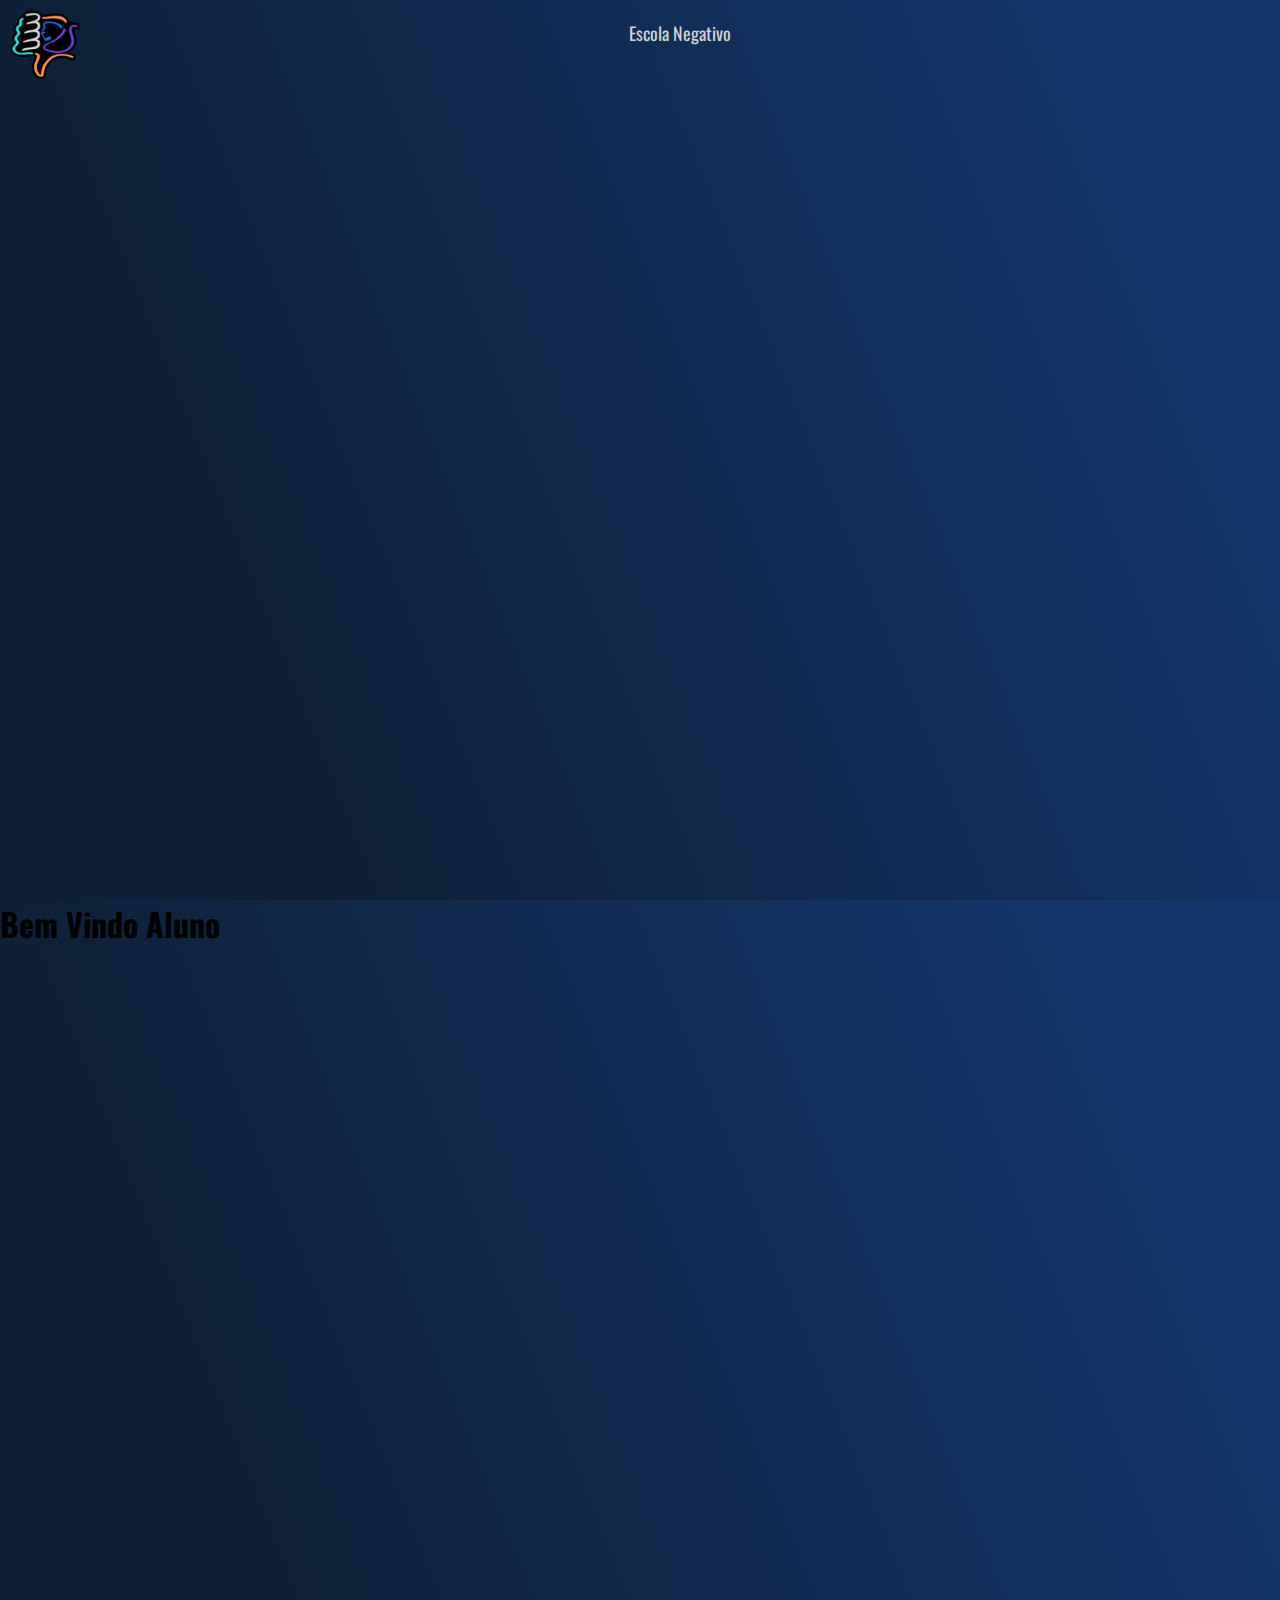
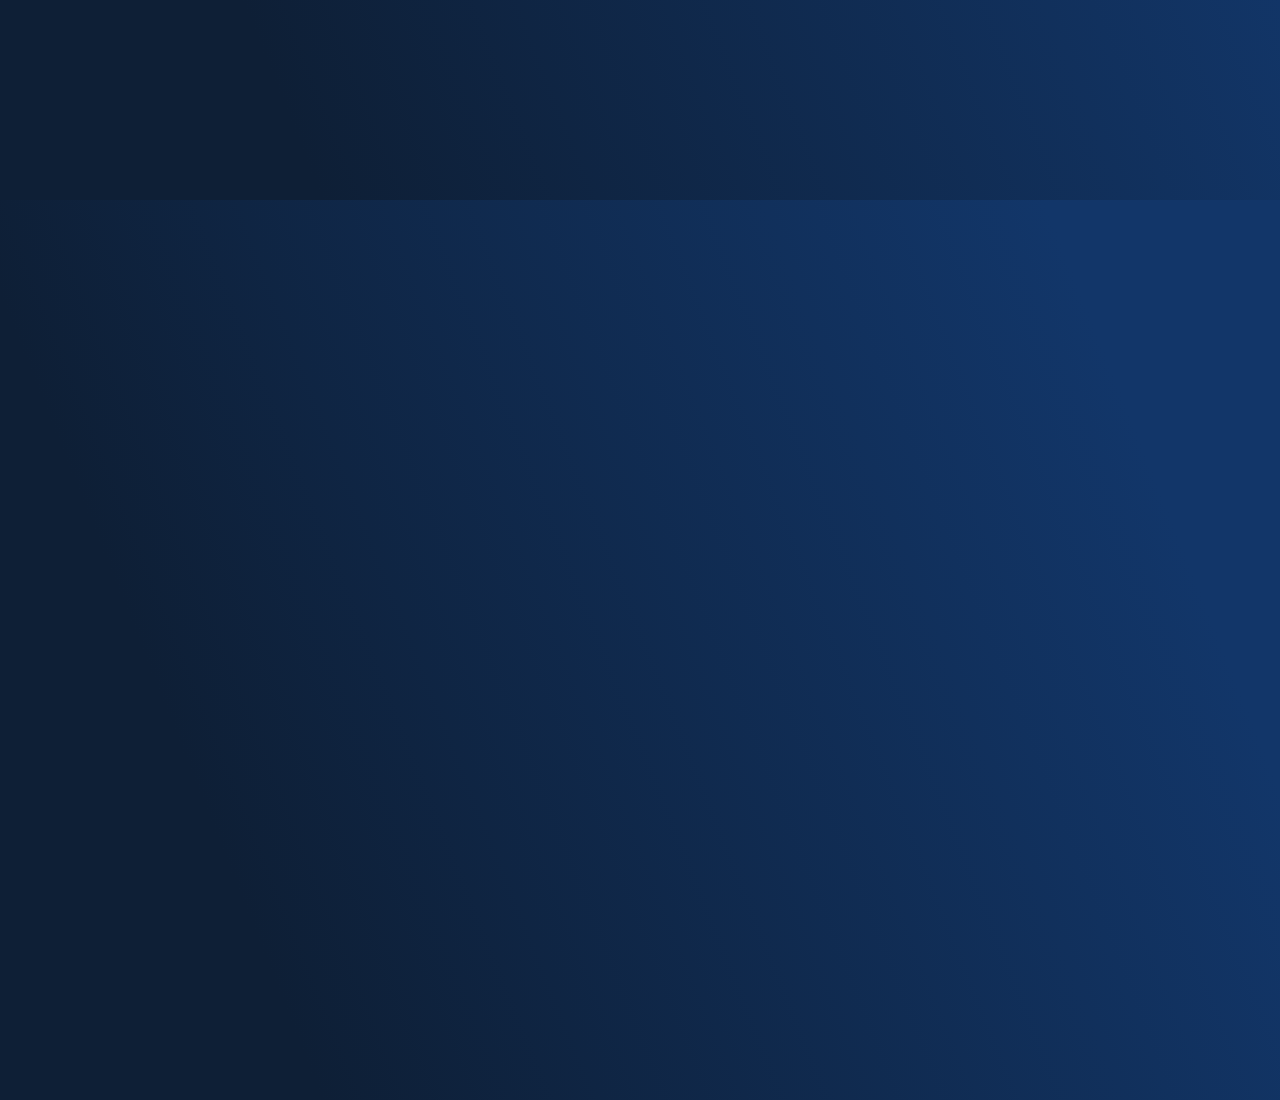
==== escola-rafa/index.html @ adb38949 "Add files via upload" ====
<!DOCTYPE html>
<html lang="pt-br">
<head>
    <meta charset="UTF-8">
    <meta http-equiv="author" content="#">
    <meta name="keywords" content="#">
    <meta name="description" content="#">
    <link rel="stylesheet" type="text/css" href="css/style.css">
    <title>Home Escola Negativo</title>
</head>
<body>
    <header class="cabecalho">
        <nav class="cabecalho-menu">
            <a href="index.html" target="_blank" rel="noopener noreferrer" class="link-logo-cabecalho">
                <img src="img/logo.png" class="logo-cabecalho" alt="Logo da Escola Negativo: um polegar virado para baixo">
            </a>
            <p class="nome-cabecalho">Escola Negativo</p>
        </nav>
    </header>

    <main class="main">
        <h1 class="titulo-main">Bem Vindo Aluno</h1> 
    </main>

    <footer>

    </footer>
</body>
</html>
---- escola-rafa/css/style.css ----
@import url('https://fonts.googleapis.com/css2?family=Oswald:wght@200;400&display=swap');

* {
    margin: 0;
    padding: 0;
    box-sizing: border-box;
    text-decoration: none;
    width: 100%;
    height: 100%;
    font-family: 'Oswald', sans-serif;
}

body {
    font-size: 100%;
    background: linear-gradient(68.15deg, #0e1f36 19.62%, #123669 85.61%);
}

.link-logo-cabecalho {
    width: 5em;
    height: 5em;
    padding-left: 10px;
    padding-top: 10px;
    float: left;
}

.cabecalho-menu {
    font-family: Verdana, Geneva, Tahoma, sans-serif;
    color: rgb(209, 209, 209);
}

.cabecalho {
    text-align: right;
    position: relative;
}

.nome-cabecalho{
    text-align: center;
    padding-top: 1.1em;
    font-weight: 400;
    font-size: large;
}
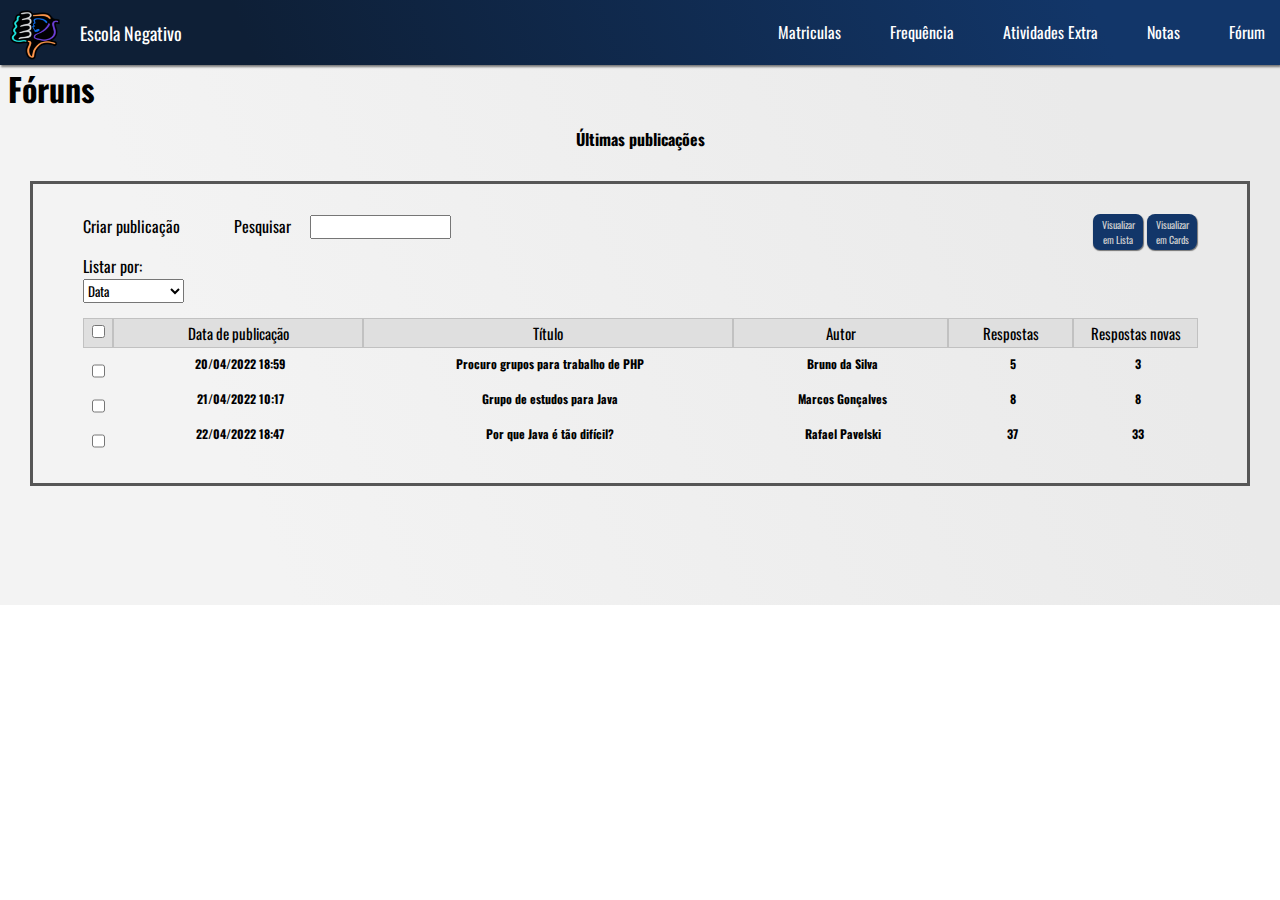
==== commit 6d25d343: "Add files via upload" ====
--- a/escola-rafa/index.html
+++ b/escola-rafa/index.html
@@ -6,24 +6,109 @@
     <meta name="keywords" content="#">
     <meta name="description" content="#">
     <link rel="stylesheet" type="text/css" href="css/style.css">
-    <title>Home Escola Negativo</title>
-</head>
+    <title>Fóruns - Escola Negativo</title>
+</head> 
 <body>
-    <header class="cabecalho">
-        <nav class="cabecalho-menu">
-            <a href="index.html" target="_blank" rel="noopener noreferrer" class="link-logo-cabecalho">
-                <img src="img/logo.png" class="logo-cabecalho" alt="Logo da Escola Negativo: um polegar virado para baixo">
-            </a>
-            <p class="nome-cabecalho">Escola Negativo</p>
-        </nav>
-    </header>
+    <div class="container">
+        <header class="cabecalho">
+            <nav class="cabecalho-menu">
+                <a href="index.html" target="_blank" rel="noopener noreferrer" class="link-logo-cabecalho">
+                    <img src="img/logo.png" class="logo-cabecalho" alt="Logo da Escola Negativo: um polegar virado para baixo">
+                </a>
+                <a href="index.html" target="_blank" rel="noopener noreferrer">
+                    <p class="nome-cabecalho">Escola Negativo</p>
+                </a>
+                <ul class="menu">
+					<li><a href="#">Matriculas</a></li>
+					<li><a href="#">Frequência</a></li>
+					<li><a href="#">Atividades Extra</a></li>
+					<li><a href="#">Notas</a></li>
+					<li><a href="#">Fórum</a></li>
+				</ul>
+            </nav>
+        </header>
 
-    <main class="main">
-        <h1 class="titulo-main">Bem Vindo Aluno</h1> 
-    </main>
+        <main class="main">
+            <h1 class="titulo-main">Fóruns</h1> 
+            <h4 class="titulo-forum">Últimas publicações</h4>
 
-    <footer>
+            <div class="box">
+                <div class="topo">
+                    <div class="botoes">
+                        <a href="#" rel="noopener noreferrer">
+                            <button class="visualizacao-lista">Visualizar em Lista</button>
+                        </a>
+                        <a href="#" rel="noopener noreferrer">
+                            <button class="visualizacao-cards">Visualizar em Cards</button>
+                        </a>
+                    </div>
+                    <div class="opcoes">
+                        <ul class="opcoes-ul">
+                            <li><a href="#">Criar publicação</a></li>
+                            <li><a href="#">Pesquisar <input type="search" class="pesquisa"></a></li>
+                        </ul>
+                    </div>
+                    <div class="publicacoes">
+                        <div class="topo-publi">
+                            <p>Listar por:</p>
+                            <select name="listar" id="listar">
+                                <option value="data">Data</option>
+                                <option value="titulo">Título</option>
+                                <option value="autor">Autor</option>
+                                <option value="respostas">Respostas</option>
+                                <option value="respostas-novas">Respostas novas</option>
+                            </select>
+                        </div>
+                        <div class="titulos">
+                            <div class="input">
+                                <input type="checkbox">
+                            </div>
+                            <button class="data">Data de publicação</button>
+                            <button class="titulo">Título</button>
+                            <button class="autor">Autor</button>
+                            <button class="respostas">Respostas</button>
+                            <button class="respostas-novas">Respostas novas</button>
+                        </div>
+                        <div class="publis">
+                            <div class="publi-1">
+                                <div class="input-publis">
+                                    <input type="checkbox">
+                                </div>
+                                <p class="data-publis">20/04/2022 18:59</p>
+                                <p class="titulo-publis">Procuro grupos para trabalho de PHP</p>
+                                <p class="autor-publis">Bruno da Silva</p>
+                                <p class="respostas-publis">5</p>
+                                <p class="respostas-novas-publis">3</p>
+                            </div>
+                            <div class="publi-2">
+                                <div class="input-publis">
+                                    <input type="checkbox">
+                                </div>
+                                <p class="data-publis">21/04/2022 10:17</p>
+                                <p class="titulo-publis">Grupo de estudos para Java</p>
+                                <p class="autor-publis">Marcos Gonçalves</p>
+                                <p class="respostas-publis">8</p>
+                                <p class="respostas-novas-publis">8</p>
+                            </div>
+                            <div class="publi-3">
+                                <div class="input-publis">
+                                    <input type="checkbox">
+                                </div>
+                                <p class="data-publis">22/04/2022 18:47</p>
+                                <p class="titulo-publis">Por que Java é tão difícil?</p>
+                                <p class="autor-publis">Rafael Pavelski</p>
+                                <p class="respostas-publis">37</p>
+                                <p class="respostas-novas-publis">33</p>
+                            </div>
+                        </div>
+                    </div>
+                </div>
+            </div>
+        </main>
 
-    </footer>
+        <footer>
+
+        </footer>
+    </div>
 </body>
 </html>--- a/escola-rafa/css/style.css
+++ b/escola-rafa/css/style.css
@@ -5,24 +5,26 @@
     padding: 0;
     box-sizing: border-box;
     text-decoration: none;
-    width: 100%;
-    height: 100%;
     font-family: 'Oswald', sans-serif;
-}
-
-body {
-    font-size: 100%;
-    background: linear-gradient(68.15deg, #0e1f36 19.62%, #123669 85.61%);
+} 
+
+main{
+    background: linear-gradient(68.15deg, #f3f3f3 19.62%, #eaeaea 85.61%);
+    height: 540px;
 }
 
 .link-logo-cabecalho {
-    width: 5em;
-    height: 5em;
+    size: 5px;
     padding-left: 10px;
     padding-top: 10px;
     float: left;
 }
 
+.logo-cabecalho{
+    width: 50px;
+    height: 50px;
+}
+
 .cabecalho-menu {
     font-family: Verdana, Geneva, Tahoma, sans-serif;
     color: rgb(209, 209, 209);
@@ -31,11 +33,267 @@
 .cabecalho {
     text-align: right;
     position: relative;
+    background: linear-gradient(68.15deg, #0e1f36 19.62%, #123669 85.61%);
+    height: 65px;
+    box-shadow: 1px 2px 2px rgba(0, 0, 0, 0.5);
 }
 
 .nome-cabecalho{
-    text-align: center;
-    padding-top: 1.1em;
+    text-align: left;
+    padding-top: 20px;
     font-weight: 400;
     font-size: large;
+    margin-left: 80px;
+    color: white;
+    width: 300px;
+    position: absolute;
+}
+
+.titulo-main{
+    padding-left: 8px;
+}
+
+.titulo-forum{
+    text-align: center;
+    padding-top: 15px;
+    background-color: linear-gradient(68.15deg, #0e1f36 19.62%, #123669 85.61%);
+}
+
+.visualizacao-lista{
+    width: 50px;
+    font-size: 10px;
+    background-color: #123669;
+    border: none;
+    color: rgb(209, 209, 209);
+    padding: 3px 3px;
+    text-align: center;
+    text-decoration: none;
+    display: inline-block;
+    cursor: pointer;
+    border-radius: 7px;
+    box-shadow: 0.5px 1px 1px rgba(0, 0, 0, 0.5);
+}
+
+.visualizacao-cards{
+    width: 50px;
+    font-size: 10px;
+    background-color: #123669;
+    border: none;
+    color: rgb(209, 209, 209);
+    padding: 3px 3px;
+    text-align: center;
+    text-decoration: none;
+    display: inline-block;
+    cursor: pointer;
+    border-radius: 8px;
+    box-shadow: 0.5px 1px 1px rgba(0, 0, 0, 0.5);
+}
+
+.visualizacao-lista:hover{
+    background-color: #0e294f;
+}
+
+.visualizacao-cards:hover{
+    background-color: #0e294f;
+}
+
+.visualizacao-lista:active {
+    background-color: #0c2242;
+    transform: translateY(1px);
+  }
+
+.visualizacao-cards:active {
+    background-color: #0c2242;
+    transform: translateY(1px);
+}
+
+.botoes{
+    float: right;
+    padding-right: 50px;
+}
+
+.opcoes-ul li{
+    display: inline-block;
+    padding-top: 0px;
+}
+
+.opcoes-ul li a{
+    text-decoration: none;
+    color: black;
+    padding-left: 0px;
+    margin-left: 50px;
+}
+
+.topo{
+    padding-top: 30px;
+}
+
+.box{
+    border-width: medium;
+    border-style: solid;
+    border-color: rgb(86, 86, 86);
+    margin: 30px 30px 30px 30px;
+    padding-bottom: 30px;
+}
+
+.topo-publi{
+    padding-left: 50px;
+    padding-top: 15px;
+}
+
+.titulos{
+    padding-left: 50px;
+    padding-top: 15px;
+    display: flex;
+}
+
+.input{
+    border-width: 1.5px;
+    border-style: solid;
+    border-color: rgb(164, 164, 164, 0.5);
+    width: 30px;
+    height: 30px;
+    text-align: center;
+    background-color: rgb(223, 223, 223);
+}
+
+input:hover{
+    cursor: pointer;
+}
+
+.data{
+    border-width: 1.5px;
+    border-style: solid;
+    border-color: rgb(164, 164, 164, 0.5);
+    width: 250px;
+    height: 30px;
+    text-align: center;
+    background-color: rgb(209, 209, 209);
+    padding: 0;
+}
+
+.titulo{
+    border-width: 1.5px;
+    border-style: solid;
+    border-color: rgb(164, 164, 164, 0.5);
+    width: 370px;
+    height: 30px;
+    text-align: center;
+    background-color: rgb(209, 209, 209);
+    padding: 0;
+}
+
+.autor{
+    border-width: 1.5px;
+    border-style: solid;
+    border-color: rgb(164, 164, 164, 0.5);
+    width: 215px;
+    height: 30px;
+    text-align: center;
+    background-color: rgb(209, 209, 209);
+    padding: 0;
+}
+
+.respostas{
+    border-width: 1.5px;
+    border-style: solid;
+    border-color: rgb(164, 164, 164, 0.5);
+    width: 125px;
+    height: 30px;
+    text-align: center;
+    background-color: rgb(209, 209, 209);
+    padding: 0;
+}
+
+.respostas-novas{
+    border-width: 1.5px;
+    border-style: solid;
+    border-color: rgb(164, 164, 164, 0.5);
+    width: 125px;
+    height: 30px;
+    text-align: center;
+    background-color: rgb(209, 209, 209);
+    padding: 0;
+}
+
+.titulos button{
+    font-size: 15px;
+    background-color: rgb(223, 223, 223);
+}
+
+.titulos button:hover{
+    background-color: rgb(216, 216, 216);
+    cursor: pointer;
+}
+
+.publis{
+    padding-left: 50px;
+    padding-right: 50px;
+}
+
+.publis div{
+    display: flex;
+    height: 35px;
+}
+
+.input-publis{
+    padding-left: 9px;
+    padding-top: 11px;
+    text-align: center;
+}
+
+.publis div p{
+    padding-left: 20px;
+    text-align: center;
+    font-weight: bold;
+    font-size: 12px;
+    padding-top: 7px;
+}
+
+.data-publis{
+    width: 250px;
+}
+
+.titulo-publis{
+    width: 370px;
+}
+
+.autor-publis{
+    width: 215px;
+}
+
+.respostas-publis{
+    width: 125px;
+}
+
+.respostas-novas-publis{
+    width: 125px;
+}
+
+.publis div:hover{
+    background-color: rgb(223, 223, 223);
+    cursor: pointer;
+}
+
+.pesquisa{
+    margin-left: 15px;
+}
+
+.menu{
+    width: 600px;
+    text-align: right;
+    float: right;
+    padding-top: 20px;
+}
+
+.menu li{
+    display: inline-flex;
+    margin-left: 30px;
+    margin-right: 15px;
+    padding-top: 0;
+}
+
+.menu li a{
+    color: white;
+    text-decoration: none;
 }